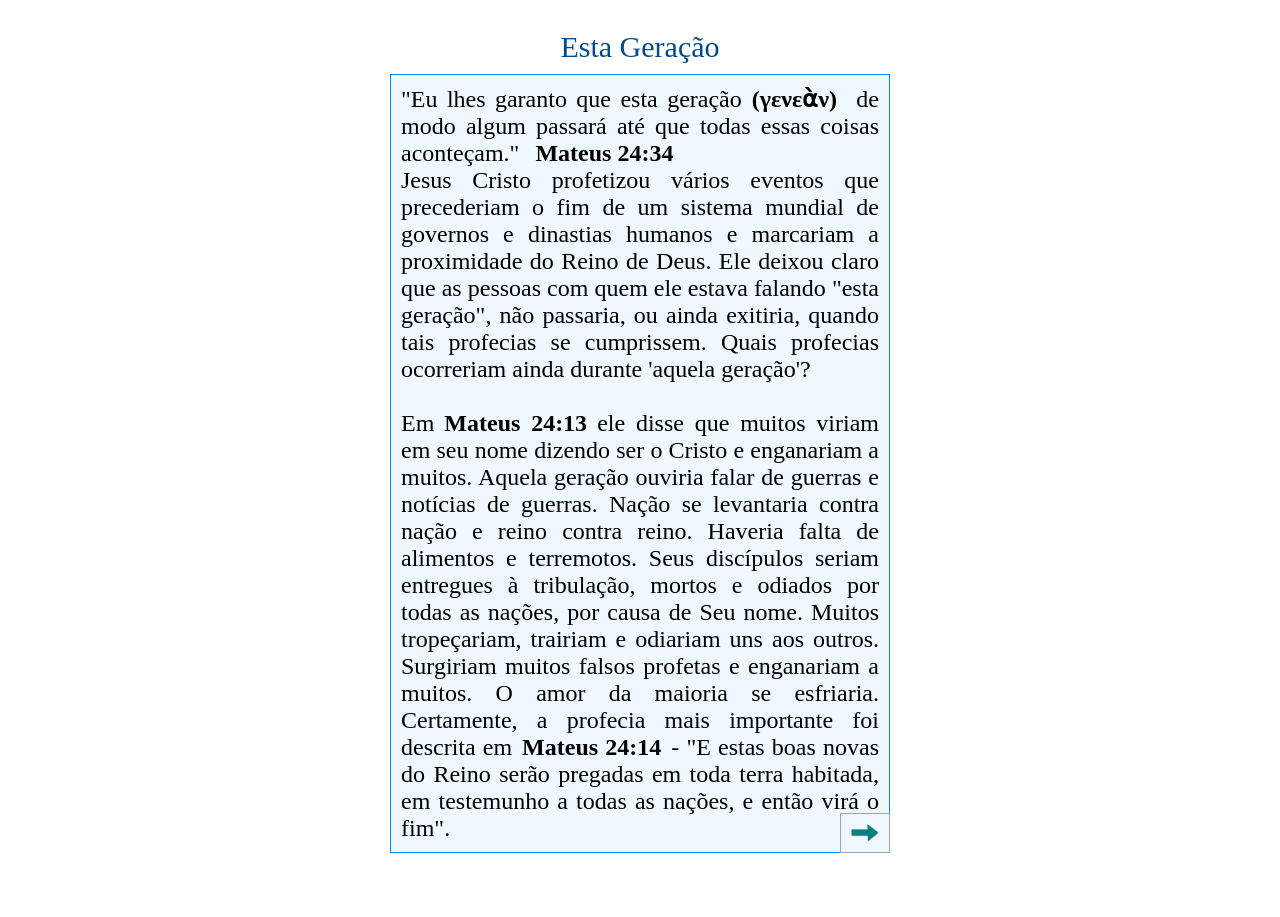
==== index.html @ 4cdc604b "Add files via upload" ====
<!DOCTYPE html>
<html lang="en">
<head>
    <meta charset="UTF-8">
    <meta name="viewport" content="width=device-width, initial-scale=1.0">
    <link rel="stylesheet" href="style.css">
    <title>Esta Geração</title>
</head>
<body>
    <div class="heading">Esta Geração</div>

    <div class="paragraph">
        "Eu lhes garanto que esta geração<span class="scriptures">(γενεὰν)</span>  de modo algum passará até que todas essas coisas
         aconteçam." <span class="scriptures">Mateus 24:34</span> <br>
Jesus Cristo profetizou vários eventos que precederiam o fim de um sistema mundial de governos e dinastias
 humanos e marcariam a proximidade do Reino de Deus.
Ele deixou claro que as pessoas com quem ele estava falando "esta geração", não passaria, ou ainda exitiria, quando tais profecias se cumprissem.
Quais profecias ocorreriam ainda durante 'aquela geração'? <br> <br>

Em<span class="scriptures">Mateus 24:13</span>ele disse que muitos viriam em seu nome dizendo ser o Cristo e enganariam a muitos. 
Aquela geração ouviria falar de guerras e notícias de guerras. Nação se levantaria contra nação e reino 
contra reino. Haveria falta de alimentos e terremotos. Seus discípulos seriam entregues à tribulação, 
mortos e odiados por todas as nações, por causa de Seu nome. Muitos tropeçariam, trairiam e odiariam uns 
aos outros. Surgiriam muitos falsos profetas e enganariam a muitos. O amor da maioria se esfriaria.
Certamente, a profecia mais importante foi descrita em<span class="scriptures">Mateus 24:14</span>- "E estas boas novas do Reino serão
 pregadas em toda terra habitada, em testemunho a todas as nações, e então virá o fim".
</div>



<img class="next" id="next1" src="arrow.png" width="50px">


    <script src="script.js"></script>

</body>
</html>
---- style.css ----
* {
    box-sizing: border-box;
    padding: 10px;
    margin: 0 auto;
    text-align: center;
}

.heading {
    font-size: 30px;
    color: rgb(0, 73, 138);
}

.paragraph {
    max-width: 500px;
    border: 1px solid rgb(0, 136, 255);
    font-size: 24px;
    text-align: justify;
    background-color: aliceblue;
}

.scriptures {
    font-weight: 600;
}

.next {
    width: 50px;
    height: 40px;
    position: relative;
    bottom: 40px;
    left: 225px;
    border: 1px solid rgb(153, 165, 175);
}

.back {
    width: 50px;
    height: 40px;
    position: relative;
    bottom: 40px;
    left: 122px;
    border: 1px solid rgb(153, 165, 175);
}
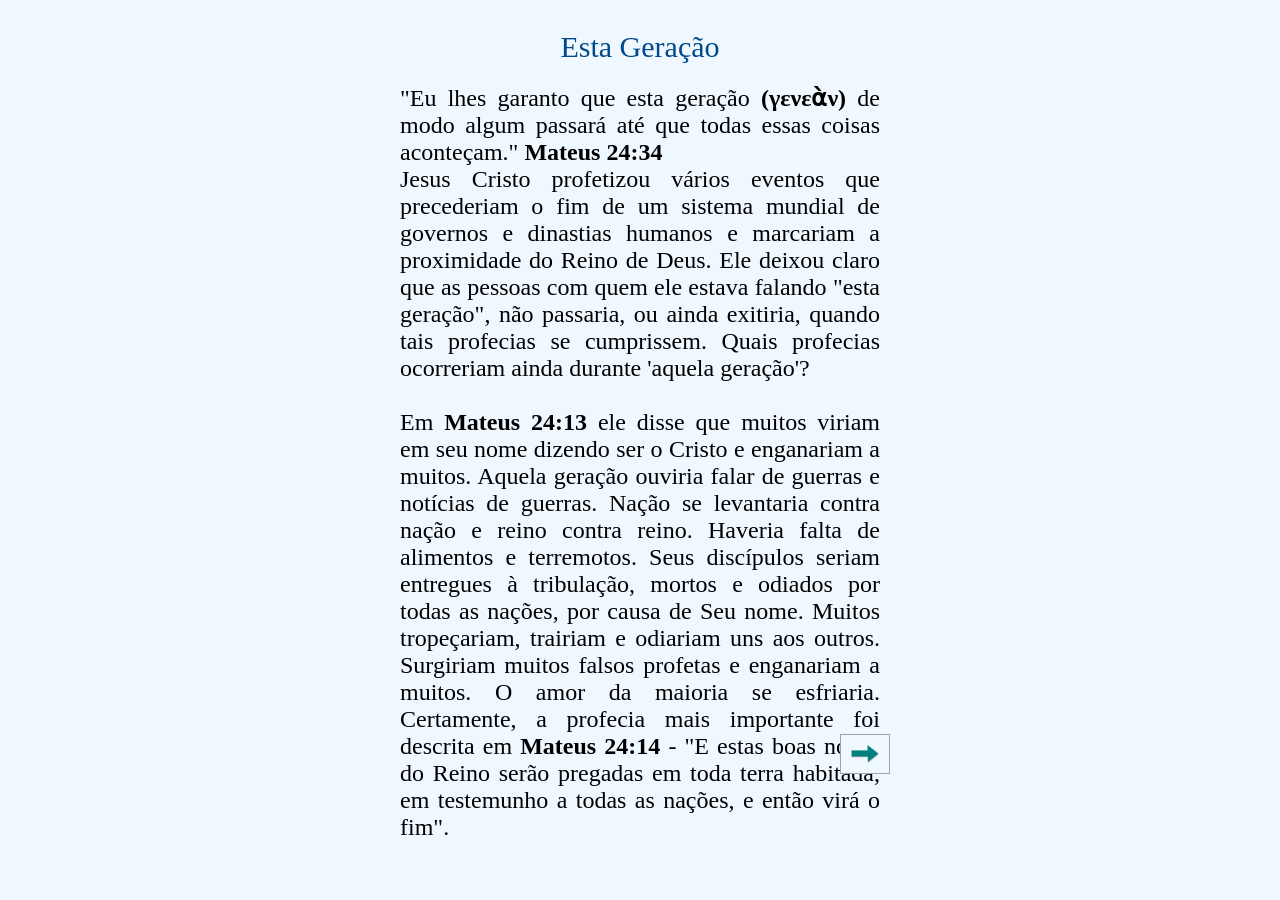
==== commit 52671ec6: "Add files via upload" ====
--- a/index.html
+++ b/index.html
@@ -10,19 +10,28 @@
     <div class="heading">Esta Geração</div>
 
     <div class="paragraph">
-        "Eu lhes garanto que esta geração<span class="scriptures">(γενεὰν)</span>  de modo algum passará até que todas essas coisas
+        "Eu lhes garanto que esta geração<span class="scriptures"> (γενεὰν)</span>
+          de modo algum passará até que todas essas coisas
          aconteçam." <span class="scriptures">Mateus 24:34</span> <br>
-Jesus Cristo profetizou vários eventos que precederiam o fim de um sistema mundial de governos e dinastias
+Jesus Cristo profetizou vários eventos que precederiam o fim de um sistema mundial 
+de governos e dinastias
  humanos e marcariam a proximidade do Reino de Deus.
-Ele deixou claro que as pessoas com quem ele estava falando "esta geração", não passaria, ou ainda exitiria, quando tais profecias se cumprissem.
+Ele deixou claro que as pessoas com quem ele estava falando "esta geração", não 
+passaria, ou ainda exitiria, quando tais profecias se cumprissem.
 Quais profecias ocorreriam ainda durante 'aquela geração'? <br> <br>
 
-Em<span class="scriptures">Mateus 24:13</span>ele disse que muitos viriam em seu nome dizendo ser o Cristo e enganariam a muitos. 
-Aquela geração ouviria falar de guerras e notícias de guerras. Nação se levantaria contra nação e reino 
-contra reino. Haveria falta de alimentos e terremotos. Seus discípulos seriam entregues à tribulação, 
-mortos e odiados por todas as nações, por causa de Seu nome. Muitos tropeçariam, trairiam e odiariam uns 
-aos outros. Surgiriam muitos falsos profetas e enganariam a muitos. O amor da maioria se esfriaria.
-Certamente, a profecia mais importante foi descrita em<span class="scriptures">Mateus 24:14</span>- "E estas boas novas do Reino serão
+Em <span class="scriptures">Mateus 24:13</span> ele disse que muitos viriam em 
+seu nome dizendo ser o Cristo e enganariam a muitos. 
+Aquela geração ouviria falar de guerras e notícias de guerras. Nação se levantaria
+ contra nação e reino 
+contra reino. Haveria falta de alimentos e terremotos. Seus discípulos seriam 
+entregues à tribulação, 
+mortos e odiados por todas as nações, por causa de Seu nome. Muitos tropeçariam,
+ trairiam e odiariam uns 
+aos outros. Surgiriam muitos falsos profetas e enganariam a muitos. O amor da
+ maioria se esfriaria.
+Certamente, a profecia mais importante foi descrita em <span class="scriptures">
+    Mateus 24:14</span> - "E estas boas novas do Reino serão
  pregadas em toda terra habitada, em testemunho a todas as nações, e então virá o fim".
 </div>
 
--- a/style.css
+++ b/style.css
@@ -3,6 +3,7 @@
     padding: 10px;
     margin: 0 auto;
     text-align: center;
+    background-color: aliceblue;
 }
 
 .heading {
@@ -12,14 +13,16 @@
 
 .paragraph {
     max-width: 500px;
-    border: 1px solid rgb(0, 136, 255);
+    max-height: 700px;
     font-size: 24px;
     text-align: justify;
-    background-color: aliceblue;
 }
 
 .scriptures {
     font-weight: 600;
+    font-size: 24px;
+    justify-content: center;
+    padding: 0;
 }
 
 .next {
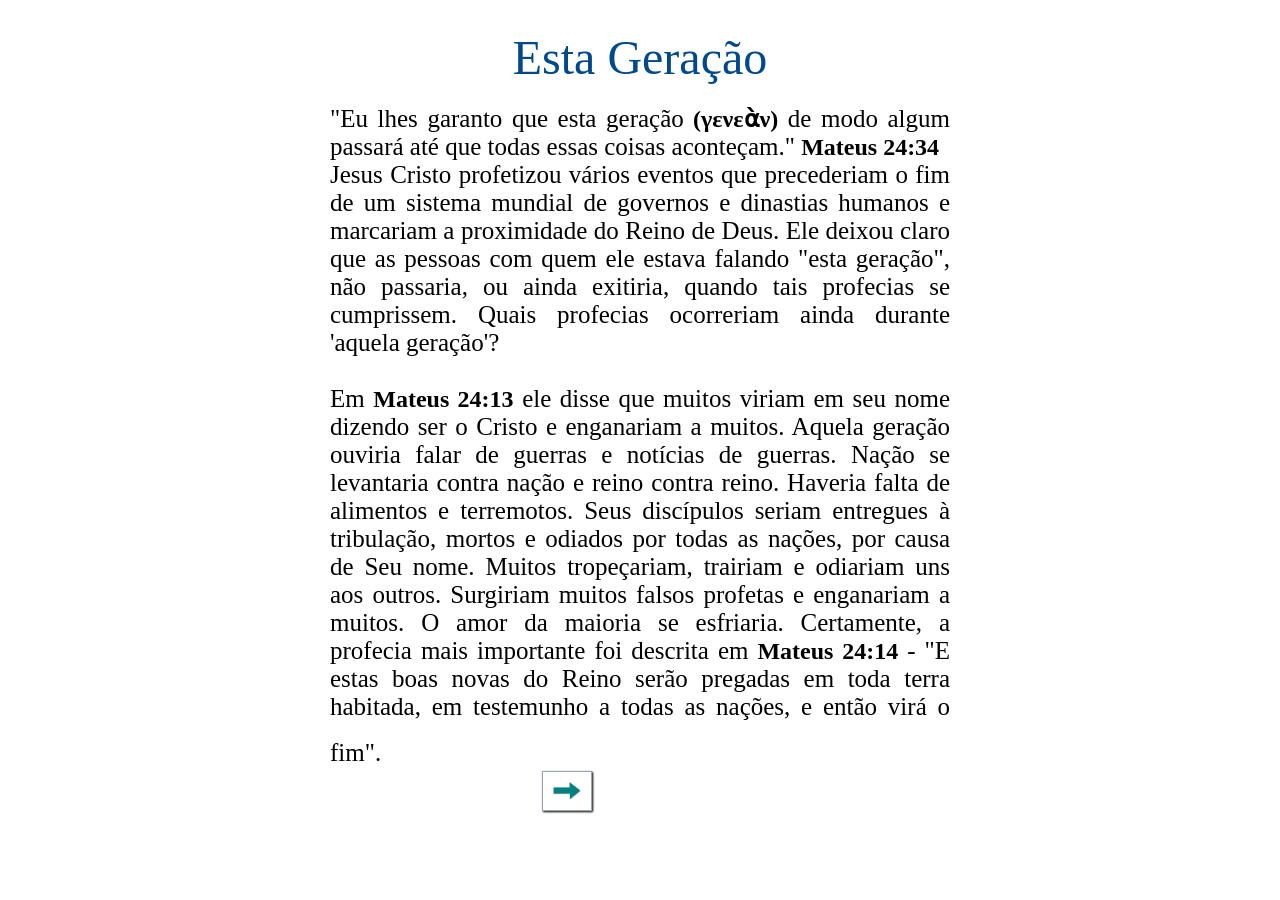
==== commit 8082be80: "Add files via upload" ====
--- a/index.html
+++ b/index.html
@@ -9,13 +9,13 @@
 <body>
     <div class="heading">Esta Geração</div>
 
-    <div class="paragraph">
-        "Eu lhes garanto que esta geração<span class="scriptures"> (γενεὰν)</span>
-          de modo algum passará até que todas essas coisas
-         aconteçam." <span class="scriptures">Mateus 24:34</span> <br>
+<div class="paragraph">
+"Eu lhes garanto que esta geração<span class="scriptures"> (γενεὰν)</span>
+de modo algum passará até que todas essas coisas
+aconteçam." <span class="scriptures">Mateus 24:34</span> <br>
 Jesus Cristo profetizou vários eventos que precederiam o fim de um sistema mundial 
 de governos e dinastias
- humanos e marcariam a proximidade do Reino de Deus.
+humanos e marcariam a proximidade do Reino de Deus.
 Ele deixou claro que as pessoas com quem ele estava falando "esta geração", não 
 passaria, ou ainda exitiria, quando tais profecias se cumprissem.
 Quais profecias ocorreriam ainda durante 'aquela geração'? <br> <br>
@@ -23,21 +23,26 @@
 Em <span class="scriptures">Mateus 24:13</span> ele disse que muitos viriam em 
 seu nome dizendo ser o Cristo e enganariam a muitos. 
 Aquela geração ouviria falar de guerras e notícias de guerras. Nação se levantaria
- contra nação e reino 
+contra nação e reino 
 contra reino. Haveria falta de alimentos e terremotos. Seus discípulos seriam 
 entregues à tribulação, 
 mortos e odiados por todas as nações, por causa de Seu nome. Muitos tropeçariam,
- trairiam e odiariam uns 
+trairiam e odiariam uns 
 aos outros. Surgiriam muitos falsos profetas e enganariam a muitos. O amor da
- maioria se esfriaria.
+maioria se esfriaria.
 Certamente, a profecia mais importante foi descrita em <span class="scriptures">
-    Mateus 24:14</span> - "E estas boas novas do Reino serão
- pregadas em toda terra habitada, em testemunho a todas as nações, e então virá o fim".
+Mateus 24:14</span> - "E estas boas novas do Reino serão
+pregadas em toda terra habitada, em testemunho a todas as nações, e então virá o fim".
+
+ <img class="next" id="next1" src="arrow.png">
+
 </div>
 
 
 
-<img class="next" id="next1" src="arrow.png" width="50px">
+
+
+
 
 
     <script src="script.js"></script>
--- a/style.css
+++ b/style.css
@@ -3,18 +3,17 @@
     padding: 10px;
     margin: 0 auto;
     text-align: center;
-    background-color: aliceblue;
 }
 
 .heading {
-    font-size: 30px;
+    font-size: clamp(2rem, 7vw, 3rem);
     color: rgb(0, 73, 138);
 }
 
 .paragraph {
-    max-width: 500px;
-    max-height: 700px;
-    font-size: 24px;
+    width: clamp(600px, 50vw, 1000px);
+    height: 50vh;
+    font-size: 25px;
     text-align: justify;
 }
 
@@ -29,16 +28,26 @@
     width: 50px;
     height: 40px;
     position: relative;
-    bottom: 40px;
-    left: 225px;
+    bottom: -50px;
+    left: 155px;
     border: 1px solid rgb(153, 165, 175);
+    box-shadow: 1px 1px 2px black;
+}
+
+.next:active {
+    box-shadow: none;
 }
 
 .back {
     width: 50px;
     height: 40px;
     position: relative;
-    bottom: 40px;
-    left: 122px;
+    bottom: -50px;
+    left: 160px;
     border: 1px solid rgb(153, 165, 175);
+    box-shadow: 1px 1px 2px black;
+}
+
+.back:active {
+    box-shadow: none;
 }
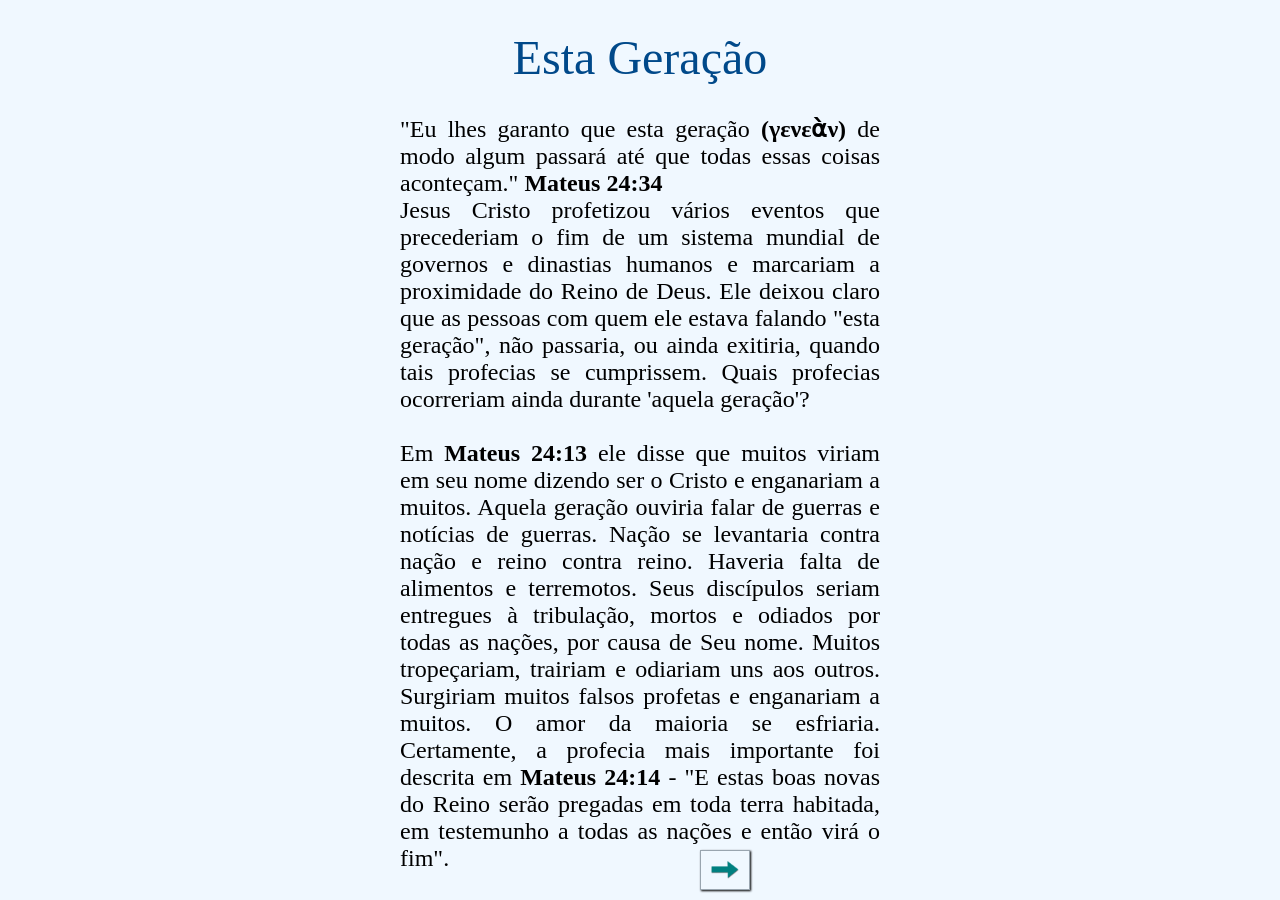
==== commit b59ebd32: "Add files via upload" ====
--- a/index.html
+++ b/index.html
@@ -9,7 +9,9 @@
 <body>
     <div class="heading">Esta Geração</div>
 
-<div class="paragraph">
+<div class="container">
+
+<p class="paragraph">
 "Eu lhes garanto que esta geração<span class="scriptures"> (γενεὰν)</span>
 de modo algum passará até que todas essas coisas
 aconteçam." <span class="scriptures">Mateus 24:34</span> <br>
@@ -30,18 +32,14 @@
 trairiam e odiariam uns 
 aos outros. Surgiriam muitos falsos profetas e enganariam a muitos. O amor da
 maioria se esfriaria.
-Certamente, a profecia mais importante foi descrita em <span class="scriptures">
-Mateus 24:14</span> - "E estas boas novas do Reino serão
-pregadas em toda terra habitada, em testemunho a todas as nações, e então virá o fim".
+Certamente, a profecia mais importante foi descrita em <span class="scriptures"> Mateus 24:14</span>
+- "E estas boas novas do Reino serão
+pregadas em toda terra habitada, em testemunho a todas as nações e então virá o fim".
+</p>
 
- <img class="next" id="next1" src="arrow.png">
+<img class="next" id="next1" src="arrow.png">
 
 </div>
-
-
-
-
-
 
 
 
--- a/style.css
+++ b/style.css
@@ -5,21 +5,30 @@
     text-align: center;
 }
 
+body {
+    background-color: aliceblue;
+}
+
 .heading {
     font-size: clamp(2rem, 7vw, 3rem);
     color: rgb(0, 73, 138);
 }
 
+.container {
+    display: flex;
+    flex-direction: column;
+}
+
 .paragraph {
-    width: clamp(600px, 50vw, 1000px);
-    height: 50vh;
-    font-size: 25px;
+    max-width: 500px;
+    height: 80vh;
+    font-size: clamp(1.5rem, 40%, 1rem);
     text-align: justify;
 }
 
 .scriptures {
     font-weight: 600;
-    font-size: 24px;
+    font-size: clamp(1.5rem, 60%, 1rem);
     justify-content: center;
     padding: 0;
 }
@@ -27,9 +36,9 @@
 .next {
     width: 50px;
     height: 40px;
-    position: relative;
-    bottom: -50px;
-    left: 155px;
+    position: absolute;
+    bottom: 10px;
+    left: 700px;
     border: 1px solid rgb(153, 165, 175);
     box-shadow: 1px 1px 2px black;
 }
@@ -41,9 +50,9 @@
 .back {
     width: 50px;
     height: 40px;
-    position: relative;
-    bottom: -50px;
-    left: 160px;
+    position: absolute;
+    bottom: 10px;
+    left: 640px;
     border: 1px solid rgb(153, 165, 175);
     box-shadow: 1px 1px 2px black;
 }
